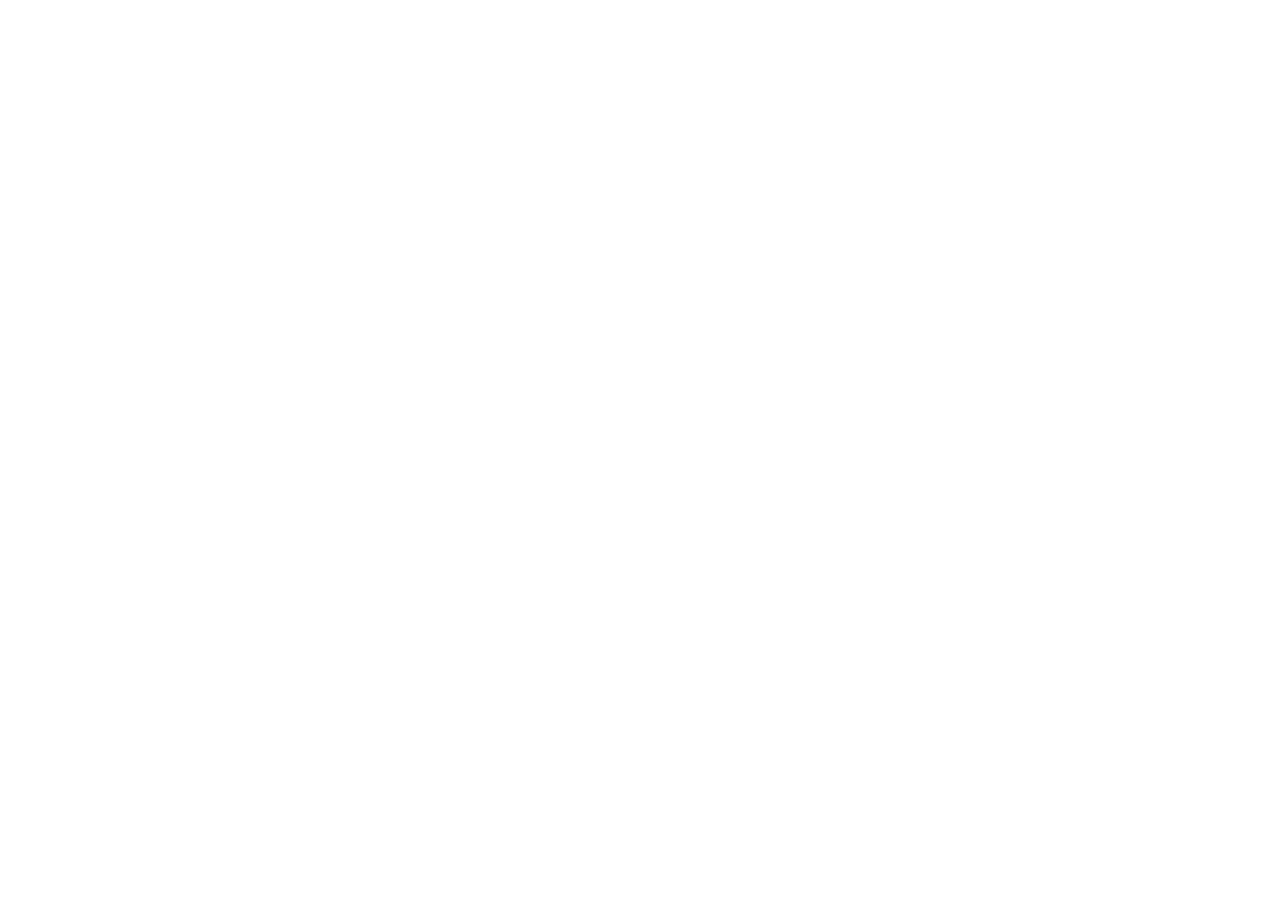
==== index.html @ 5b2b561c "first commit" ====
<!DOCTYPE html>
<html lang="en">
<head>
    <meta charset="UTF-8">
    <meta http-equiv="X-UA-Compatible" content="IE=edge">
    <meta name="viewport" content="width=device-width, initial-scale=1.0">
    <title>Movie Database</title>
    <link rel="stylesheet" href="style.css">
</head>
<body>
    <script src="./js/index.js" type="module"></script>
</body>
</html>
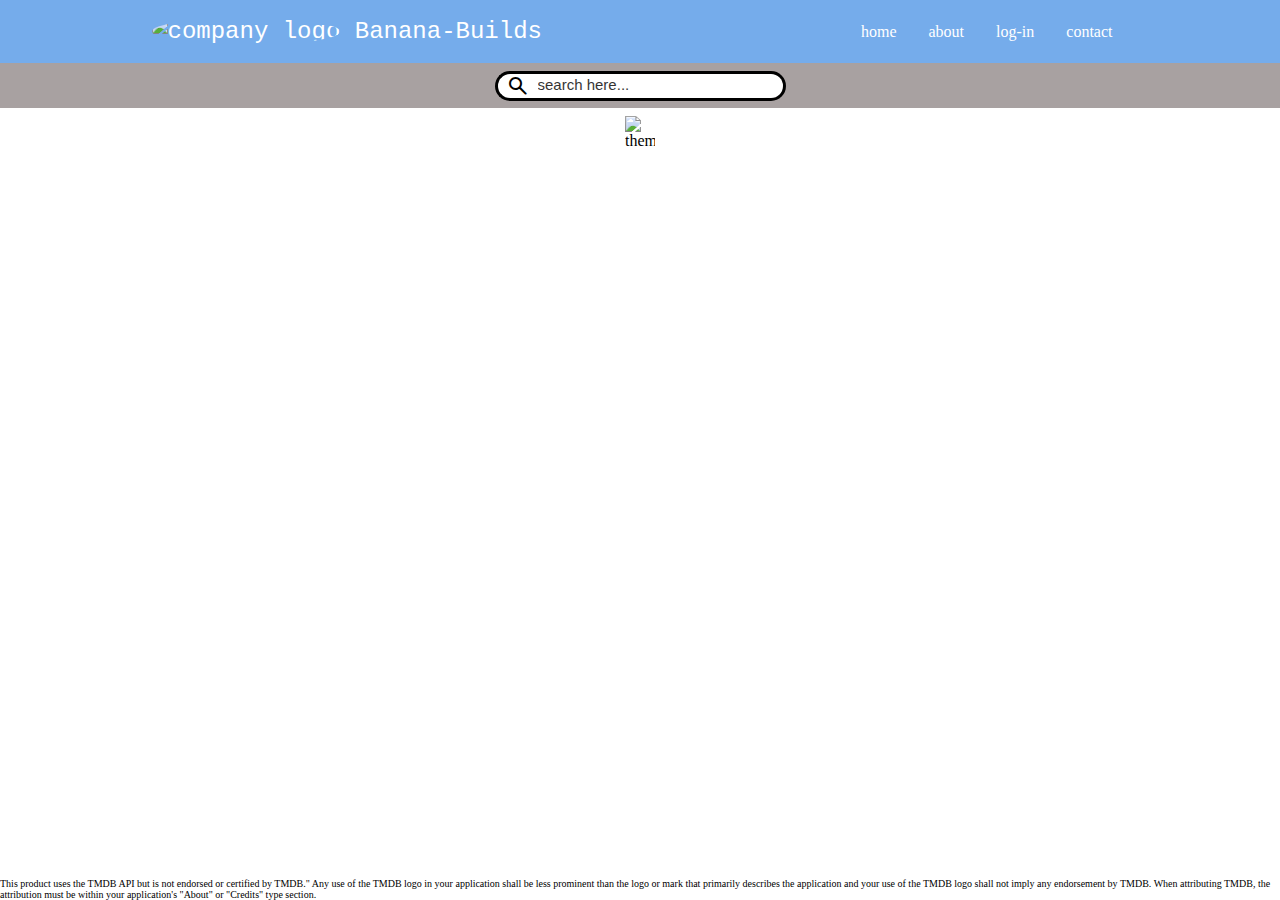
==== commit 2b47535c: "first full commit" ====
--- a/index.html
+++ b/index.html
@@ -6,8 +6,41 @@
     <meta name="viewport" content="width=device-width, initial-scale=1.0">
     <title>Movie Database</title>
     <link rel="stylesheet" href="style.css">
+    <link rel="icon" href="data:;base64,iVBORw0KGgo=">
+    <link rel="stylesheet" href="https://fonts.googleapis.com/css2?family=Material+Symbols+Rounded:opsz,wght,FILL,GRAD@20..48,100..700,0..1,-50..200" />
 </head>
 <body>
-    <script src="./js/index.js" type="module"></script>
+    <nav class="navbar">
+        <div class="logo">
+            <img src="assets/banana-logo.jpg" alt="company logo" class="banana-logo">
+            Banana-Builds
+        </div>
+        <a href="#" class="toggle-button" title="open-close menu">
+            <span class="bar"></span>
+            <span class="bar"></span>
+            <span class="bar"></span>
+            <span class="bar"></span>
+        </a>
+        <div class="navbar-links">
+            <ul>
+                <li class="item1"><a href="">home</a></li>
+                <li class="item2"><a href="">about</a></li>
+                <li class="item3"><a href="">log-in</a></li>
+                <li class="item4"><a href="">contact</a></li>
+            </ul>
+        </div>
+    </nav>
+    <div class="search">
+        <span class="material-symbols-rounded">search</span>
+        <input type="search" class="searchbar" placeholder="search here..." >
+    </div>
+    <main id="main">
+
+    </main>
+    <footer class="credits">
+        <img src="assets/blue_square_2-d537fb228cf3ded904ef09b136fe3fec72548ebc1fea3fbbd1ad9e36364db38b.svg" alt="themoviedb.org logo" class="tmdb-logo">
+        <p class="foot"> This product uses the TMDB API but is not endorsed or certified by TMDB." Any use of the TMDB logo in your application shall be less prominent than the logo or mark that primarily describes the application and your use of the TMDB logo shall not imply any endorsement by TMDB. When attributing TMDB, the attribution must be within your application's "About" or "Credits" type section.</p>
+    </footer>
+    <script src="./js/index.js"></script>
 </body>
 </html>--- a/style.css
+++ b/style.css
@@ -0,0 +1,142 @@
+* {
+    box-sizing: border-box;
+    padding: 0;
+    margin: 0;
+}
+.navbar {
+    display: flex;
+    background-color: #75aceb;
+    justify-content: space-around;
+    align-items: center;
+    height: 7vh;
+}
+.logo {
+    font-size: 1.5rem;
+    font-family: 'Courier New', Courier, monospace;
+    color: #ffff;
+}
+.banana-logo {
+    height: 2rem;
+    width: 2rem;
+    border-radius: 50%;
+}
+.navbar-links ul {
+    margin: 0;
+    padding: 0;
+    list-style-type: none;
+    display: flex;
+}
+.navbar-links li a {
+    text-decoration: none;
+    padding: 1rem;
+    color: white;
+    display: block;
+}
+.navbar-links li:hover {
+    background-color: #a8a1a1;
+}
+
+.toggle-button {
+    position: absolute;
+    display: none;
+    flex-direction: column;
+    justify-content: space-between;
+    width: 30px;
+    height: 20px;
+    top: 0.75rem;
+    right: 1rem;
+}
+.toggle-button .bar {
+    height: 3px;
+    width: 100%;
+    border-radius: 10px;
+    background-color: #fff;
+}
+
+/*
+responsive navbar code 
+*/
+@media screen and (max-width: 600px) {
+    .toggle-button {
+        display: flex;
+    }
+    .navbar-links {
+        display: none;
+        width: 100%;
+    }
+    .navbar {
+        flex-direction: column;
+    }
+    .navbar-links ul {
+        width: 100%;
+        flex-direction: column;
+    }
+    .navbar-links {
+        text-align: center;
+    }
+    .navbar-links li a {
+        padding: 0.5rem 1rem;
+    }
+    .navbar-links.active {
+        display: flex;
+    }
+}
+
+.search {
+    width: 100vw;
+    height: 5vh;
+    background-color: #a8a1a1;
+    display: flex;
+    justify-content: center;
+    align-items: center;
+}
+.material-symbols-rounded {
+    background-color: #fff;
+    /* border-left: solid black 1px; */
+    height: 30px;
+    border: #000 3px solid;
+    border-right: none;
+    border-top-left-radius: 20px;
+    border-bottom-left-radius: 20px;
+    padding-left: 0.5rem;
+}
+.searchbar {
+    width: 20vw;
+    height: 30px;
+    /* border-radius: 20px; */
+    border: #000 3px solid;
+    border-left: none;
+    padding-left: 0.5rem;
+    outline: none;
+    border-top-right-radius: 20px;
+    border-bottom-right-radius: 20px;
+}
+.searchbar::placeholder {
+    font-size: 15px;
+    color: #000;
+    opacity: 0.8;
+}
+#main {
+    min-height: 100%;
+    display: flex;
+    justify-content: center;
+    align-items: center;
+    flex-wrap: wrap;
+}
+.credits {
+    display: flex;
+    justify-content: center;
+    align-items: center;
+    height: 5vh;    
+}
+.foot {
+    position: absolute;
+    bottom: 0;
+    left: 0;
+    right: 0;
+    font-size: 10px;
+}
+.tmdb-logo {
+    height: 30px;
+    width: 30px;
+}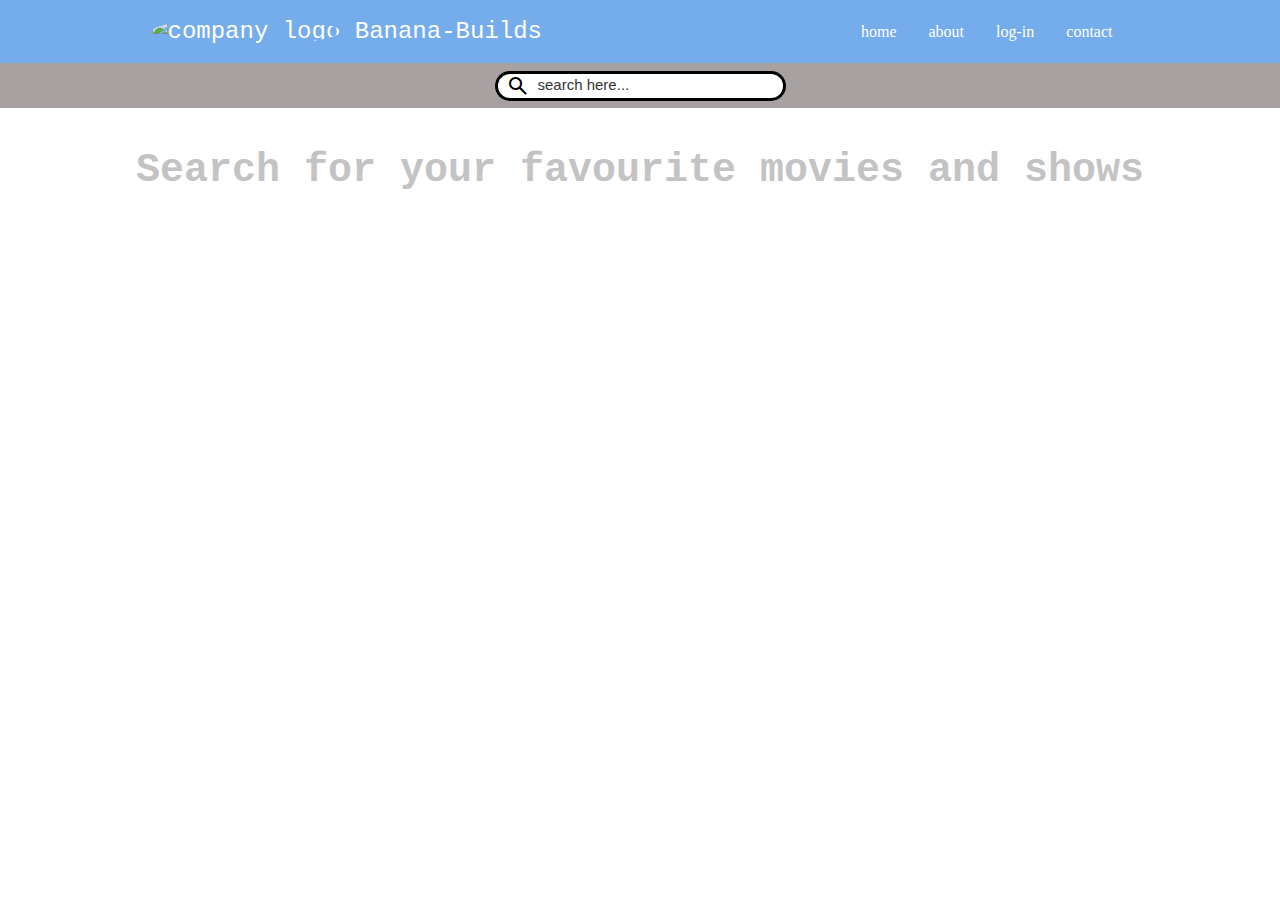
==== commit 7d8b8780: "saving rough draft" ====
--- a/index.html
+++ b/index.html
@@ -35,12 +35,14 @@
         <input type="search" class="searchbar" placeholder="search here..." >
     </div>
     <main id="main">
-
+        <div class="heading">
+            <h1 class="intro">Search for your favourite movies and shows</h1>
+        </div>
     </main>
-    <footer class="credits">
+    <!-- <footer class="credits">
         <img src="assets/blue_square_2-d537fb228cf3ded904ef09b136fe3fec72548ebc1fea3fbbd1ad9e36364db38b.svg" alt="themoviedb.org logo" class="tmdb-logo">
         <p class="foot"> This product uses the TMDB API but is not endorsed or certified by TMDB." Any use of the TMDB logo in your application shall be less prominent than the logo or mark that primarily describes the application and your use of the TMDB logo shall not imply any endorsement by TMDB. When attributing TMDB, the attribution must be within your application's "About" or "Credits" type section.</p>
-    </footer>
+    </footer> -->
     <script src="./js/index.js"></script>
 </body>
 </html>--- a/style.css
+++ b/style.css
@@ -117,26 +117,21 @@
     opacity: 0.8;
 }
 #main {
-    min-height: 100%;
+    min-height: 88vh;
     display: flex;
     justify-content: center;
-    align-items: center;
+    align-items: flex-start;
     flex-wrap: wrap;
+    background-image: url('assets/movie-film-video-production-ss-1920-800x450.jpg');
+    background-repeat: no-repeat;
+    background-size: cover;
 }
-.credits {
-    display: flex;
-    justify-content: center;
-    align-items: center;
-    height: 5vh;    
+.heading {
+    text-align: center;
 }
-.foot {
-    position: absolute;
-    bottom: 0;
-    left: 0;
-    right: 0;
-    font-size: 10px;
-}
-.tmdb-logo {
-    height: 30px;
-    width: 30px;
+.intro {
+    color: #c3c3c3;
+    font-family: 'Courier New', Courier, monospace;
+    font-size: 40px;
+    margin: 40px;
 }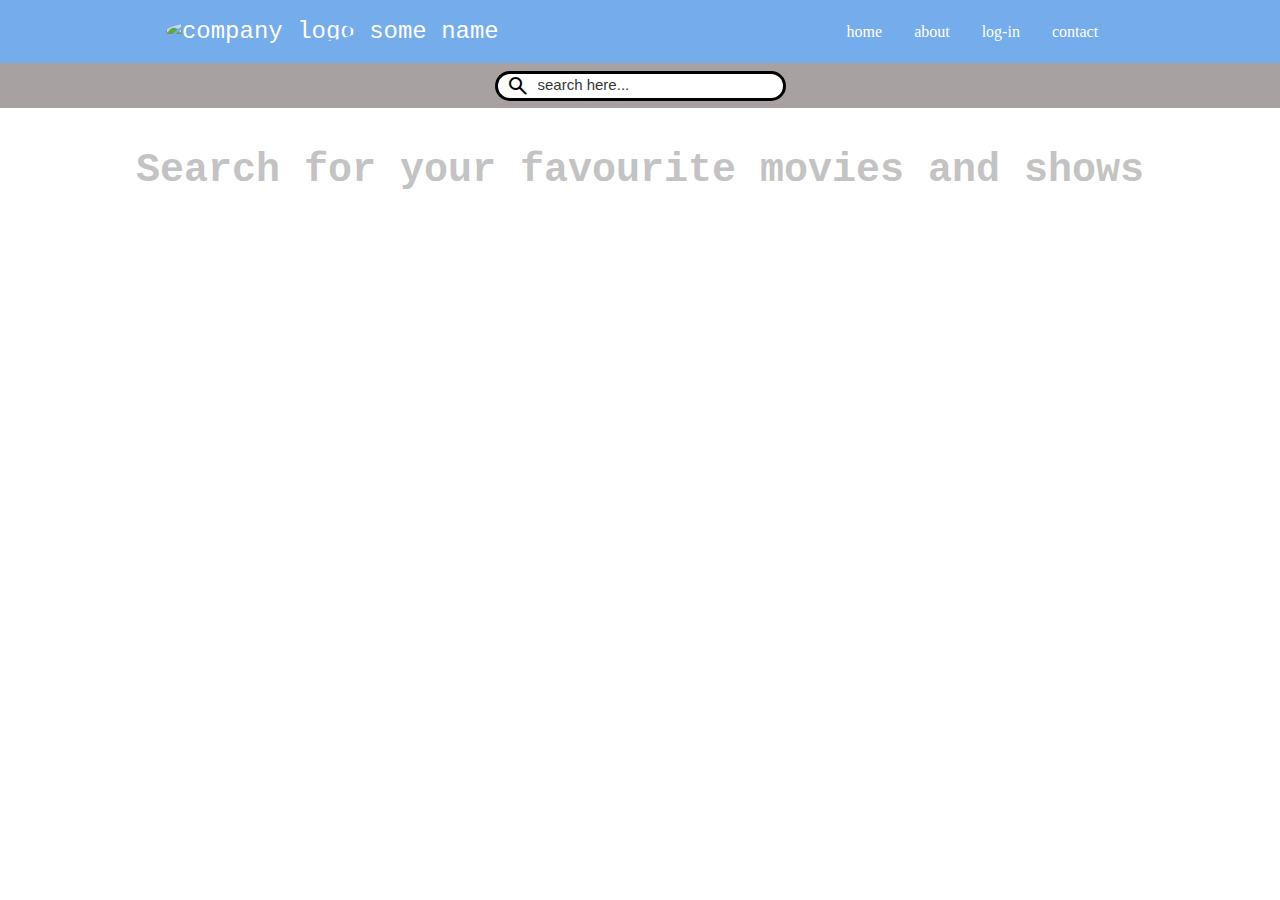
==== commit c8981850: "tidied up index.html" ====
--- a/index.html
+++ b/index.html
@@ -12,8 +12,8 @@
 <body>
     <nav class="navbar">
         <div class="logo">
-            <img src="assets/banana-logo.jpg" alt="company logo" class="banana-logo">
-            Banana-Builds
+            <img src="assets/60374834-cute-frog-cartoon.webp" alt="company logo" class="banana-logo">
+            some name
         </div>
         <a href="#" class="toggle-button" title="open-close menu">
             <span class="bar"></span>
@@ -39,10 +39,6 @@
             <h1 class="intro">Search for your favourite movies and shows</h1>
         </div>
     </main>
-    <!-- <footer class="credits">
-        <img src="assets/blue_square_2-d537fb228cf3ded904ef09b136fe3fec72548ebc1fea3fbbd1ad9e36364db38b.svg" alt="themoviedb.org logo" class="tmdb-logo">
-        <p class="foot"> This product uses the TMDB API but is not endorsed or certified by TMDB." Any use of the TMDB logo in your application shall be less prominent than the logo or mark that primarily describes the application and your use of the TMDB logo shall not imply any endorsement by TMDB. When attributing TMDB, the attribution must be within your application's "About" or "Credits" type section.</p>
-    </footer> -->
     <script src="./js/index.js"></script>
 </body>
 </html>